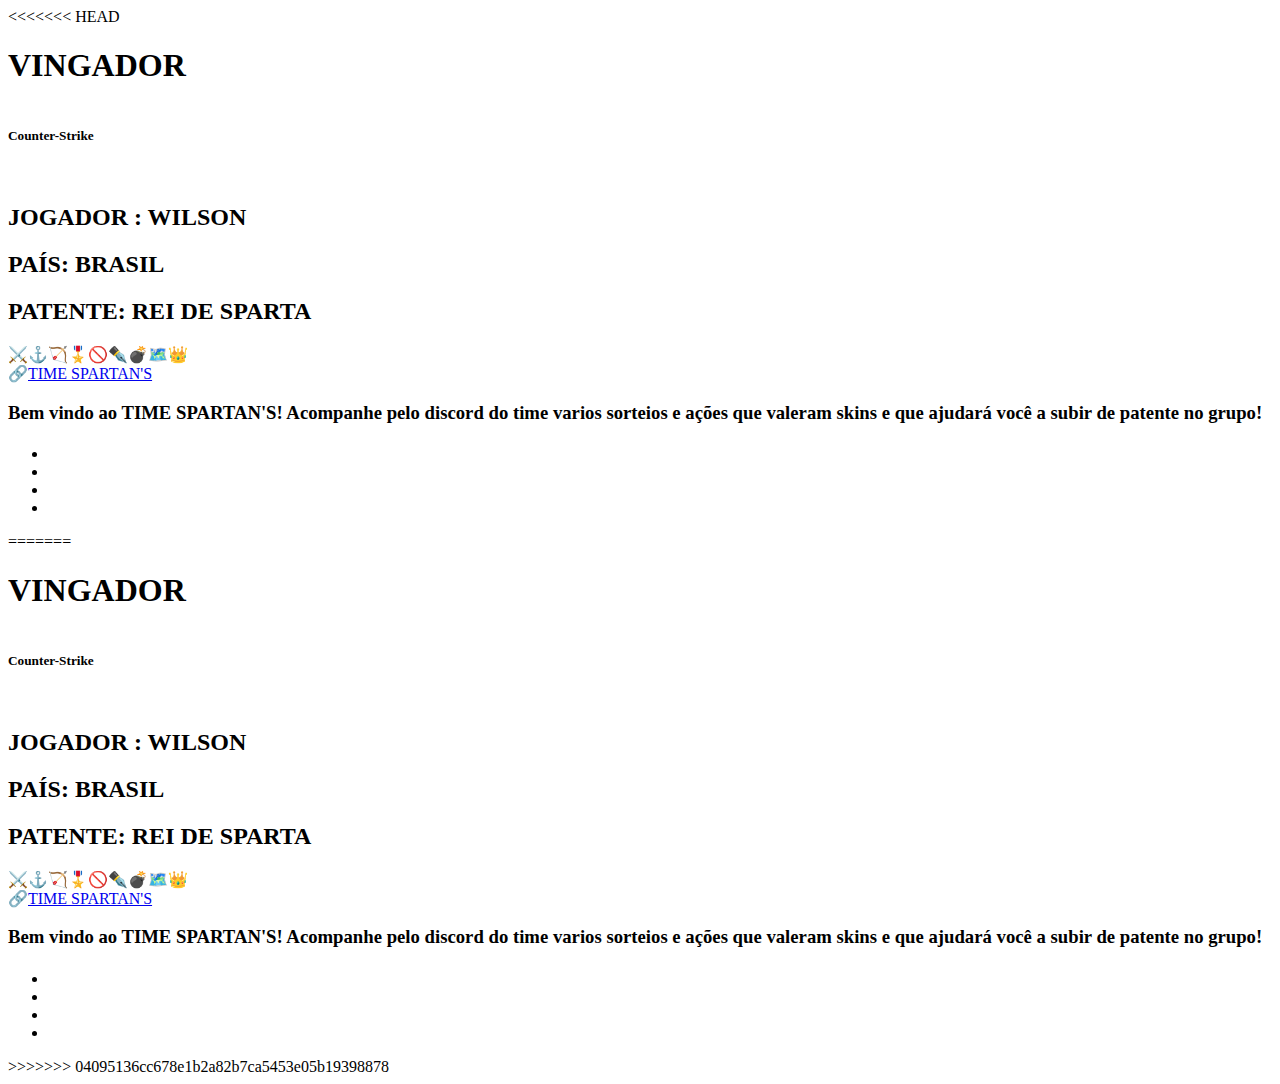
==== index.html @ a76b8757 "Add files via upload" ====
<<<<<<< HEAD
<!DOCTYPE html>
<html lang="pt-br">
<head>
    <meta charset="UTF-8">
    <meta http-equiv="X-UA-Compatible" content="IE=edge">
    <meta name="viewport" content="width=device-width, initial-scale=1.0">
    <title>VINGADOR</title>
    <link rel="icon" href="Images/Icon.png">
    <link rel="stylesheet" href="https://maxcdn.bootstrapcdn.com/font-awesome/4.7.0/css/font-awesome.min.css">
    <link rel="stylesheet" href="main.css">
</head>
<body>
    <h1>VINGADOR</h1>
    <div class="card">
        <div class="poster">
            <img src="img/406.jpg" alt="">
        </div>
        <div class="details">
            <h5>Counter-Strike</h5><br>
            <h2>JOGADOR : WILSON<span></span><br><span></span></h2>
            <h2>PAÍS: BRASIL</h2>
            <div class="rating">
                <h2>PATENTE: REI DE SPARTA</h2>
                ⚔️⚓🏹🎖️🚫✒️💣🗺️👑
            </div>
            <div class="tags">
                <span class="action">🔗<a href="https://discord.gg/6HHpNgtV" target="_blank">TIME SPARTAN'S</a></span>
            </div>
            <h3>Bem vindo ao TIME SPARTAN'S!
               Acompanhe pelo discord do time varios sorteios e ações que valeram skins e que ajudará você a subir de patente no grupo!
            </h3>
            
            <div class="cast">
                <h4></h4>
                <ul>
                    <li><img src="img/usuario.png" alt=""></li>
                    <li><img src="img/sinal.jpg" alt=""></li>
                    <li><img src="img/download.png" alt=""></li>
                    <li><img src="img/envelope.jpg" alt=""></li>
                </ul>
            </div>
        </div>
    </div>
</body>
=======
<!DOCTYPE html>
<html lang="pt-br">
<head>
    <meta charset="UTF-8">
    <meta http-equiv="X-UA-Compatible" content="IE=edge">
    <meta name="viewport" content="width=device-width, initial-scale=1.0">
    <title>VINGADOR</title>
    <link rel="icon" href="Images/Icon.png">
    <link rel="stylesheet" href="https://maxcdn.bootstrapcdn.com/font-awesome/4.7.0/css/font-awesome.min.css">
    <link rel="stylesheet" href="main.css">
</head>
<body>
    <h1>VINGADOR</h1>
    <div class="card">
        <div class="poster">
            <img src="img/406.jpg" alt="">
        </div>
        <div class="details">
            <h5>Counter-Strike</h5><br>
            <h2>JOGADOR : WILSON<span></span><br><span></span></h2>
            <h2>PAÍS: BRASIL</h2>
            <div class="rating">
                <h2>PATENTE: REI DE SPARTA</h2>
                ⚔️⚓🏹🎖️🚫✒️💣🗺️👑
            </div>
            <div class="tags">
                <span class="action">🔗<a href="https://discord.gg/6HHpNgtV" target="_blank">TIME SPARTAN'S</a></span>
            </div>
            <h3>Bem vindo ao TIME SPARTAN'S!
               Acompanhe pelo discord do time varios sorteios e ações que valeram skins e que ajudará você a subir de patente no grupo!
            </h3>
            
            <div class="cast">
                <h4></h4>
                <ul>
                    <li><img src="img/usuario.png" alt=""></li>
                    <li><img src="img/sinal.jpg" alt=""></li>
                    <li><img src="img/download.png" alt=""></li>
                    <li><img src="img/envelope.jpg" alt=""></li>
                </ul>
            </div>
        </div>
    </div>
</body>
>>>>>>> 04095136cc678e1b2a82b7ca5453e05b19398878
</html>
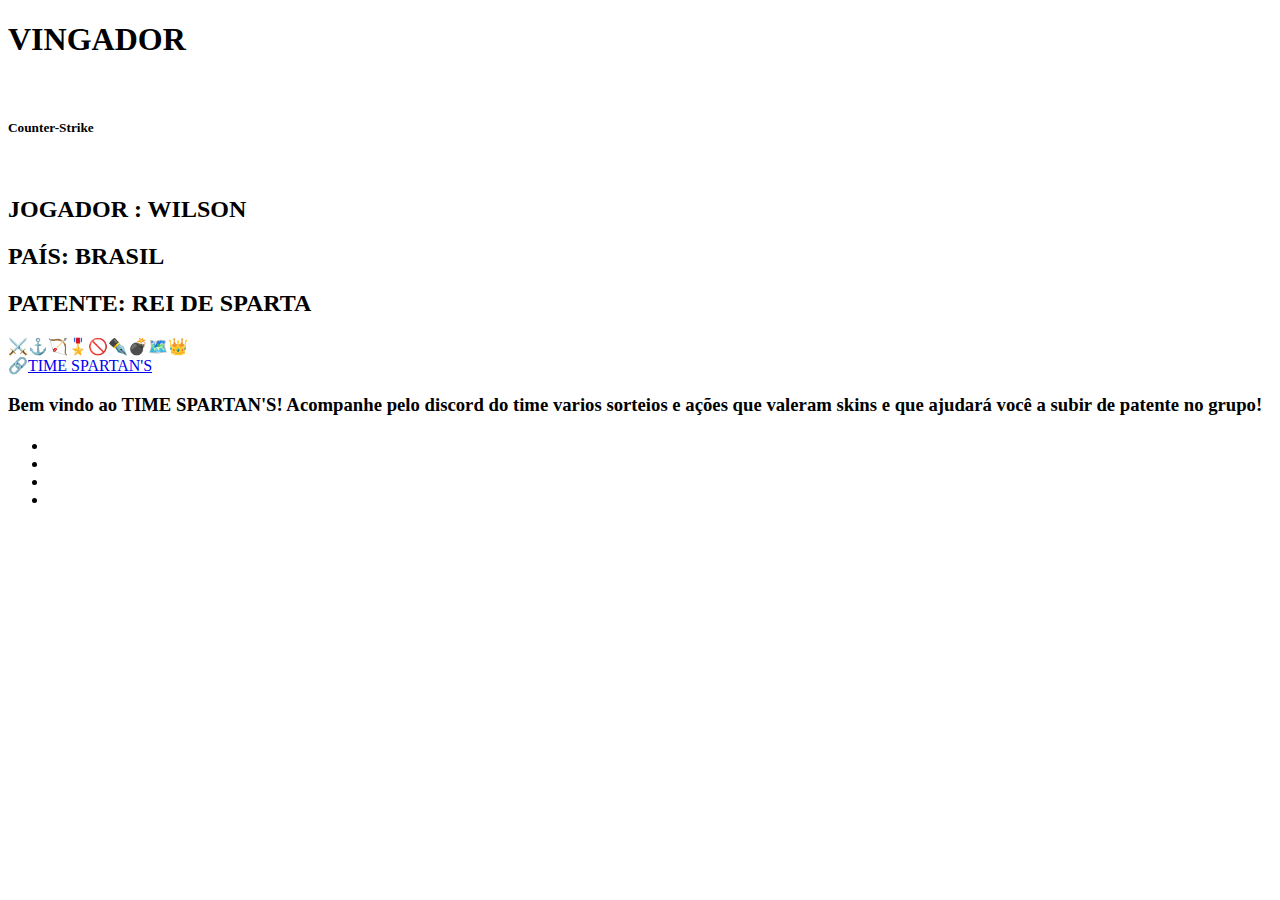
==== commit 34154c08: "Update index.html" ====
--- a/index.html
+++ b/index.html
@@ -1,49 +1,4 @@
-<<<<<<< HEAD
-<!DOCTYPE html>
-<html lang="pt-br">
-<head>
-    <meta charset="UTF-8">
-    <meta http-equiv="X-UA-Compatible" content="IE=edge">
-    <meta name="viewport" content="width=device-width, initial-scale=1.0">
-    <title>VINGADOR</title>
-    <link rel="icon" href="Images/Icon.png">
-    <link rel="stylesheet" href="https://maxcdn.bootstrapcdn.com/font-awesome/4.7.0/css/font-awesome.min.css">
-    <link rel="stylesheet" href="main.css">
-</head>
-<body>
-    <h1>VINGADOR</h1>
-    <div class="card">
-        <div class="poster">
-            <img src="img/406.jpg" alt="">
-        </div>
-        <div class="details">
-            <h5>Counter-Strike</h5><br>
-            <h2>JOGADOR : WILSON<span></span><br><span></span></h2>
-            <h2>PAÍS: BRASIL</h2>
-            <div class="rating">
-                <h2>PATENTE: REI DE SPARTA</h2>
-                ⚔️⚓🏹🎖️🚫✒️💣🗺️👑
-            </div>
-            <div class="tags">
-                <span class="action">🔗<a href="https://discord.gg/6HHpNgtV" target="_blank">TIME SPARTAN'S</a></span>
-            </div>
-            <h3>Bem vindo ao TIME SPARTAN'S!
-               Acompanhe pelo discord do time varios sorteios e ações que valeram skins e que ajudará você a subir de patente no grupo!
-            </h3>
-            
-            <div class="cast">
-                <h4></h4>
-                <ul>
-                    <li><img src="img/usuario.png" alt=""></li>
-                    <li><img src="img/sinal.jpg" alt=""></li>
-                    <li><img src="img/download.png" alt=""></li>
-                    <li><img src="img/envelope.jpg" alt=""></li>
-                </ul>
-            </div>
-        </div>
-    </div>
-</body>
-=======
+
 <!DOCTYPE html>
 <html lang="pt-br">
 <head>
@@ -88,5 +43,3 @@
         </div>
     </div>
 </body>
->>>>>>> 04095136cc678e1b2a82b7ca5453e05b19398878
-</html>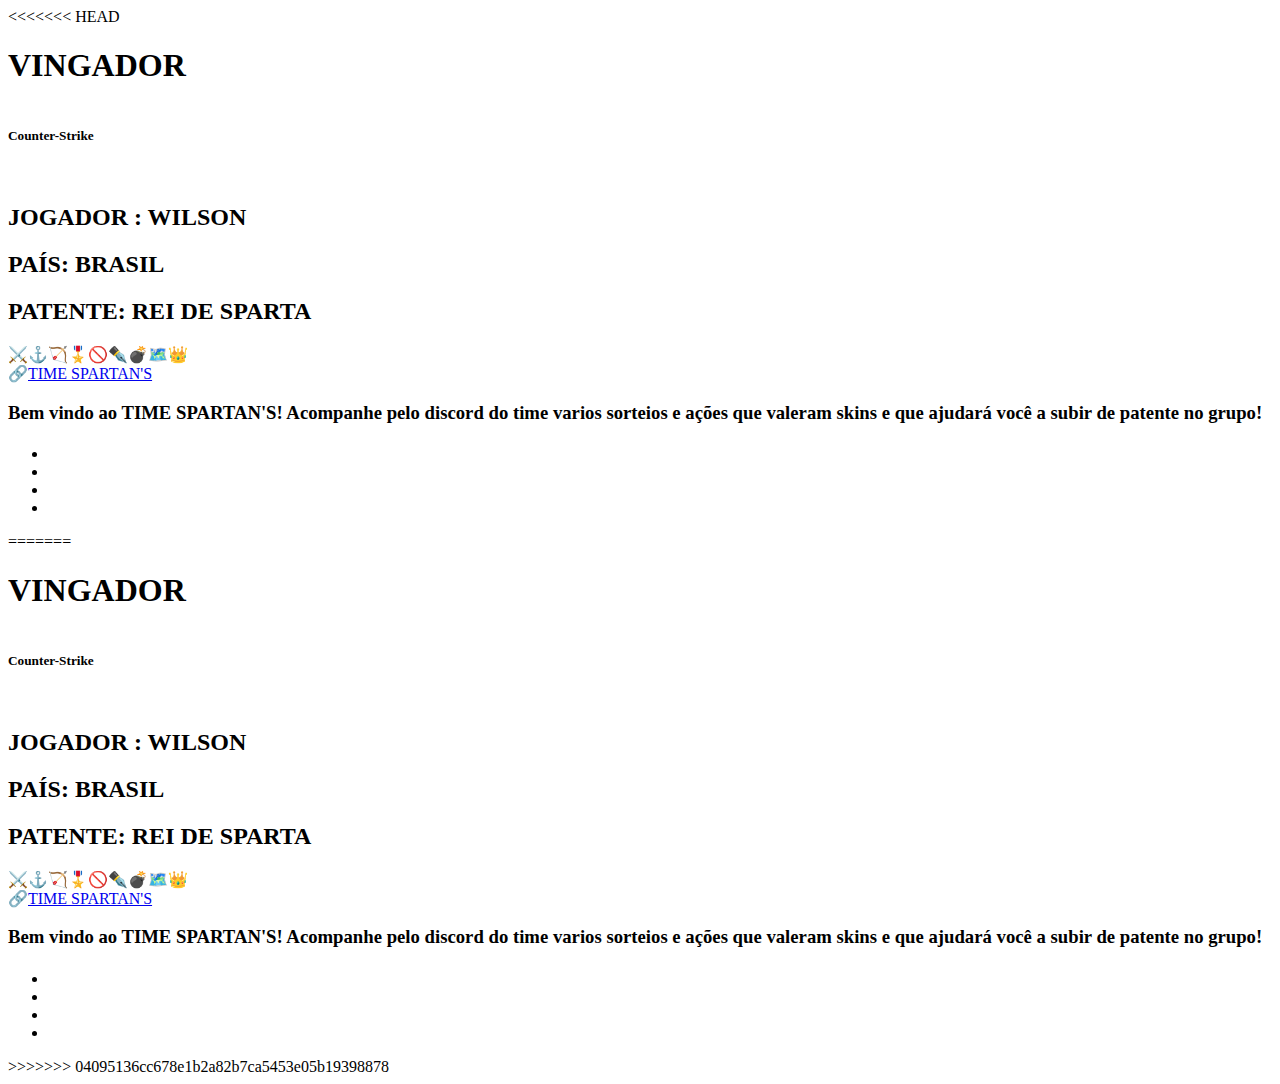
==== commit a3df744a: "Merge branch 'master' of https://github.com/fabiomartinsbatista/cardcs-go" ====
--- a/index.html
+++ b/index.html
@@ -1,45 +1,92 @@
-
-<!DOCTYPE html>
-<html lang="pt-br">
-<head>
-    <meta charset="UTF-8">
-    <meta http-equiv="X-UA-Compatible" content="IE=edge">
-    <meta name="viewport" content="width=device-width, initial-scale=1.0">
-    <title>VINGADOR</title>
-    <link rel="icon" href="Images/Icon.png">
-    <link rel="stylesheet" href="https://maxcdn.bootstrapcdn.com/font-awesome/4.7.0/css/font-awesome.min.css">
-    <link rel="stylesheet" href="main.css">
-</head>
-<body>
-    <h1>VINGADOR</h1>
-    <div class="card">
-        <div class="poster">
-            <img src="img/406.jpg" alt="">
-        </div>
-        <div class="details">
-            <h5>Counter-Strike</h5><br>
-            <h2>JOGADOR : WILSON<span></span><br><span></span></h2>
-            <h2>PAÍS: BRASIL</h2>
-            <div class="rating">
-                <h2>PATENTE: REI DE SPARTA</h2>
-                ⚔️⚓🏹🎖️🚫✒️💣🗺️👑
-            </div>
-            <div class="tags">
-                <span class="action">🔗<a href="https://discord.gg/6HHpNgtV" target="_blank">TIME SPARTAN'S</a></span>
-            </div>
-            <h3>Bem vindo ao TIME SPARTAN'S!
-               Acompanhe pelo discord do time varios sorteios e ações que valeram skins e que ajudará você a subir de patente no grupo!
-            </h3>
-            
-            <div class="cast">
-                <h4></h4>
-                <ul>
-                    <li><img src="img/usuario.png" alt=""></li>
-                    <li><img src="img/sinal.jpg" alt=""></li>
-                    <li><img src="img/download.png" alt=""></li>
-                    <li><img src="img/envelope.jpg" alt=""></li>
-                </ul>
-            </div>
-        </div>
-    </div>
-</body>
+<<<<<<< HEAD
+<!DOCTYPE html>
+<html lang="pt-br">
+<head>
+    <meta charset="UTF-8">
+    <meta http-equiv="X-UA-Compatible" content="IE=edge">
+    <meta name="viewport" content="width=device-width, initial-scale=1.0">
+    <title>VINGADOR</title>
+    <link rel="icon" href="Images/Icon.png">
+    <link rel="stylesheet" href="https://maxcdn.bootstrapcdn.com/font-awesome/4.7.0/css/font-awesome.min.css">
+    <link rel="stylesheet" href="main.css">
+</head>
+<body>
+    <h1>VINGADOR</h1>
+    <div class="card">
+        <div class="poster">
+            <img src="img/406.jpg" alt="">
+        </div>
+        <div class="details">
+            <h5>Counter-Strike</h5><br>
+            <h2>JOGADOR : WILSON<span></span><br><span></span></h2>
+            <h2>PAÍS: BRASIL</h2>
+            <div class="rating">
+                <h2>PATENTE: REI DE SPARTA</h2>
+                ⚔️⚓🏹🎖️🚫✒️💣🗺️👑
+            </div>
+            <div class="tags">
+                <span class="action">🔗<a href="https://discord.gg/6HHpNgtV" target="_blank">TIME SPARTAN'S</a></span>
+            </div>
+            <h3>Bem vindo ao TIME SPARTAN'S!
+               Acompanhe pelo discord do time varios sorteios e ações que valeram skins e que ajudará você a subir de patente no grupo!
+            </h3>
+            
+            <div class="cast">
+                <h4></h4>
+                <ul>
+                    <li><img src="img/usuario.png" alt=""></li>
+                    <li><img src="img/sinal.jpg" alt=""></li>
+                    <li><img src="img/download.png" alt=""></li>
+                    <li><img src="img/envelope.jpg" alt=""></li>
+                </ul>
+            </div>
+        </div>
+    </div>
+</body>
+=======
+<!DOCTYPE html>
+<html lang="pt-br">
+<head>
+    <meta charset="UTF-8">
+    <meta http-equiv="X-UA-Compatible" content="IE=edge">
+    <meta name="viewport" content="width=device-width, initial-scale=1.0">
+    <title>VINGADOR</title>
+    <link rel="icon" href="Images/Icon.png">
+    <link rel="stylesheet" href="https://maxcdn.bootstrapcdn.com/font-awesome/4.7.0/css/font-awesome.min.css">
+    <link rel="stylesheet" href="main.css">
+</head>
+<body>
+    <h1>VINGADOR</h1>
+    <div class="card">
+        <div class="poster">
+            <img src="img/406.jpg" alt="">
+        </div>
+        <div class="details">
+            <h5>Counter-Strike</h5><br>
+            <h2>JOGADOR : WILSON<span></span><br><span></span></h2>
+            <h2>PAÍS: BRASIL</h2>
+            <div class="rating">
+                <h2>PATENTE: REI DE SPARTA</h2>
+                ⚔️⚓🏹🎖️🚫✒️💣🗺️👑
+            </div>
+            <div class="tags">
+                <span class="action">🔗<a href="https://discord.gg/6HHpNgtV" target="_blank">TIME SPARTAN'S</a></span>
+            </div>
+            <h3>Bem vindo ao TIME SPARTAN'S!
+               Acompanhe pelo discord do time varios sorteios e ações que valeram skins e que ajudará você a subir de patente no grupo!
+            </h3>
+            
+            <div class="cast">
+                <h4></h4>
+                <ul>
+                    <li><img src="img/usuario.png" alt=""></li>
+                    <li><img src="img/sinal.jpg" alt=""></li>
+                    <li><img src="img/download.png" alt=""></li>
+                    <li><img src="img/envelope.jpg" alt=""></li>
+                </ul>
+            </div>
+        </div>
+    </div>
+</body>
+>>>>>>> 04095136cc678e1b2a82b7ca5453e05b19398878
+</html>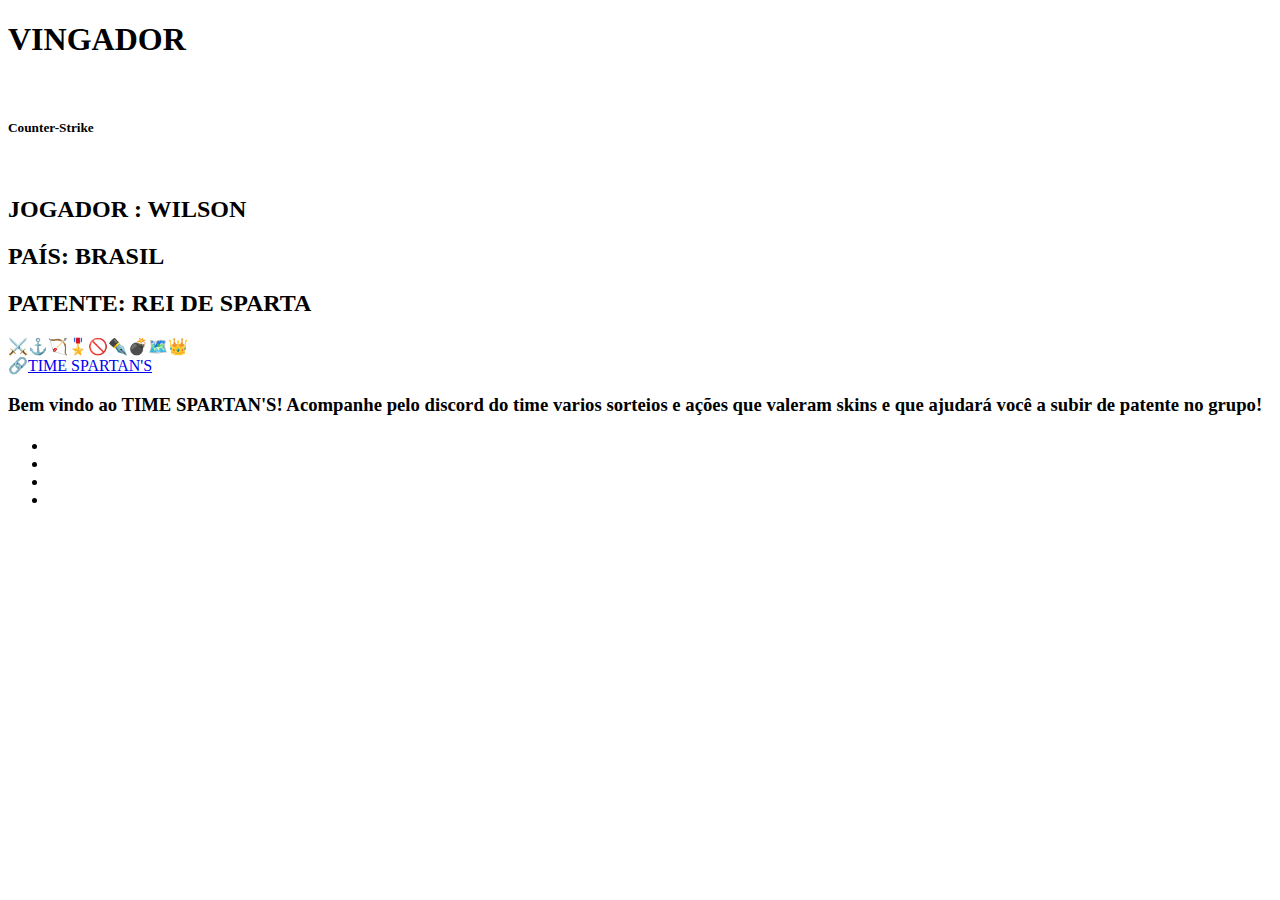
==== commit db6c50a1: "Add files via upload" ====
--- a/index.html
+++ b/index.html
@@ -1,92 +1,45 @@
-<<<<<<< HEAD
-<!DOCTYPE html>
-<html lang="pt-br">
-<head>
-    <meta charset="UTF-8">
-    <meta http-equiv="X-UA-Compatible" content="IE=edge">
-    <meta name="viewport" content="width=device-width, initial-scale=1.0">
-    <title>VINGADOR</title>
-    <link rel="icon" href="Images/Icon.png">
-    <link rel="stylesheet" href="https://maxcdn.bootstrapcdn.com/font-awesome/4.7.0/css/font-awesome.min.css">
-    <link rel="stylesheet" href="main.css">
-</head>
-<body>
-    <h1>VINGADOR</h1>
-    <div class="card">
-        <div class="poster">
-            <img src="img/406.jpg" alt="">
-        </div>
-        <div class="details">
-            <h5>Counter-Strike</h5><br>
-            <h2>JOGADOR : WILSON<span></span><br><span></span></h2>
-            <h2>PAÍS: BRASIL</h2>
-            <div class="rating">
-                <h2>PATENTE: REI DE SPARTA</h2>
-                ⚔️⚓🏹🎖️🚫✒️💣🗺️👑
-            </div>
-            <div class="tags">
-                <span class="action">🔗<a href="https://discord.gg/6HHpNgtV" target="_blank">TIME SPARTAN'S</a></span>
-            </div>
-            <h3>Bem vindo ao TIME SPARTAN'S!
-               Acompanhe pelo discord do time varios sorteios e ações que valeram skins e que ajudará você a subir de patente no grupo!
-            </h3>
-            
-            <div class="cast">
-                <h4></h4>
-                <ul>
-                    <li><img src="img/usuario.png" alt=""></li>
-                    <li><img src="img/sinal.jpg" alt=""></li>
-                    <li><img src="img/download.png" alt=""></li>
-                    <li><img src="img/envelope.jpg" alt=""></li>
-                </ul>
-            </div>
-        </div>
-    </div>
-</body>
-=======
-<!DOCTYPE html>
-<html lang="pt-br">
-<head>
-    <meta charset="UTF-8">
-    <meta http-equiv="X-UA-Compatible" content="IE=edge">
-    <meta name="viewport" content="width=device-width, initial-scale=1.0">
-    <title>VINGADOR</title>
-    <link rel="icon" href="Images/Icon.png">
-    <link rel="stylesheet" href="https://maxcdn.bootstrapcdn.com/font-awesome/4.7.0/css/font-awesome.min.css">
-    <link rel="stylesheet" href="main.css">
-</head>
-<body>
-    <h1>VINGADOR</h1>
-    <div class="card">
-        <div class="poster">
-            <img src="img/406.jpg" alt="">
-        </div>
-        <div class="details">
-            <h5>Counter-Strike</h5><br>
-            <h2>JOGADOR : WILSON<span></span><br><span></span></h2>
-            <h2>PAÍS: BRASIL</h2>
-            <div class="rating">
-                <h2>PATENTE: REI DE SPARTA</h2>
-                ⚔️⚓🏹🎖️🚫✒️💣🗺️👑
-            </div>
-            <div class="tags">
-                <span class="action">🔗<a href="https://discord.gg/6HHpNgtV" target="_blank">TIME SPARTAN'S</a></span>
-            </div>
-            <h3>Bem vindo ao TIME SPARTAN'S!
-               Acompanhe pelo discord do time varios sorteios e ações que valeram skins e que ajudará você a subir de patente no grupo!
-            </h3>
-            
-            <div class="cast">
-                <h4></h4>
-                <ul>
-                    <li><img src="img/usuario.png" alt=""></li>
-                    <li><img src="img/sinal.jpg" alt=""></li>
-                    <li><img src="img/download.png" alt=""></li>
-                    <li><img src="img/envelope.jpg" alt=""></li>
-                </ul>
-            </div>
-        </div>
-    </div>
-</body>
->>>>>>> 04095136cc678e1b2a82b7ca5453e05b19398878
+<!DOCTYPE html>
+<html lang="pt-br">
+<head>
+    <meta charset="UTF-8">
+    <meta http-equiv="X-UA-Compatible" content="IE=edge">
+    <meta name="viewport" content="width=device-width, initial-scale=1.0">
+    <title>VINGADOR</title>
+    <link rel="icon" href="Images/Icon.png">
+    <link rel="stylesheet" href="https://maxcdn.bootstrapcdn.com/font-awesome/4.7.0/css/font-awesome.min.css">
+    <link rel="stylesheet" href="main.css">
+</head>
+<body>
+    <h1>VINGADOR</h1>
+    <div class="card">
+        <div class="poster">
+            <img src="img/406.jpg" alt="">
+        </div>
+        <div class="details">
+            <h5>Counter-Strike</h5><br>
+            <h2>JOGADOR : WILSON<span></span><br><span></span></h2>
+            <h2>PAÍS: BRASIL</h2>
+            <div class="rating">
+                <h2>PATENTE: REI DE SPARTA</h2>
+                ⚔️⚓🏹🎖️🚫✒️💣🗺️👑
+            </div>
+            <div class="tags">
+                <span class="action">🔗<a href="https://discord.gg/6HHpNgtV" target="_blank">TIME SPARTAN'S</a></span>
+            </div>
+            <h3>Bem vindo ao TIME SPARTAN'S!
+               Acompanhe pelo discord do time varios sorteios e ações que valeram skins e que ajudará você a subir de patente no grupo!
+            </h3>
+            
+            <div class="cast">
+                <h4></h4>
+                <ul>
+                    <li><img src="img/usuario.png" alt=""></li>
+                    <li><img src="img/sinal.jpg" alt=""></li>
+                    <li><img src="img/download.png" alt=""></li>
+                    <li><img src="img/envelope.jpg" alt=""></li>
+                </ul>
+            </div>
+        </div>
+    </div>
+</body>
 </html>